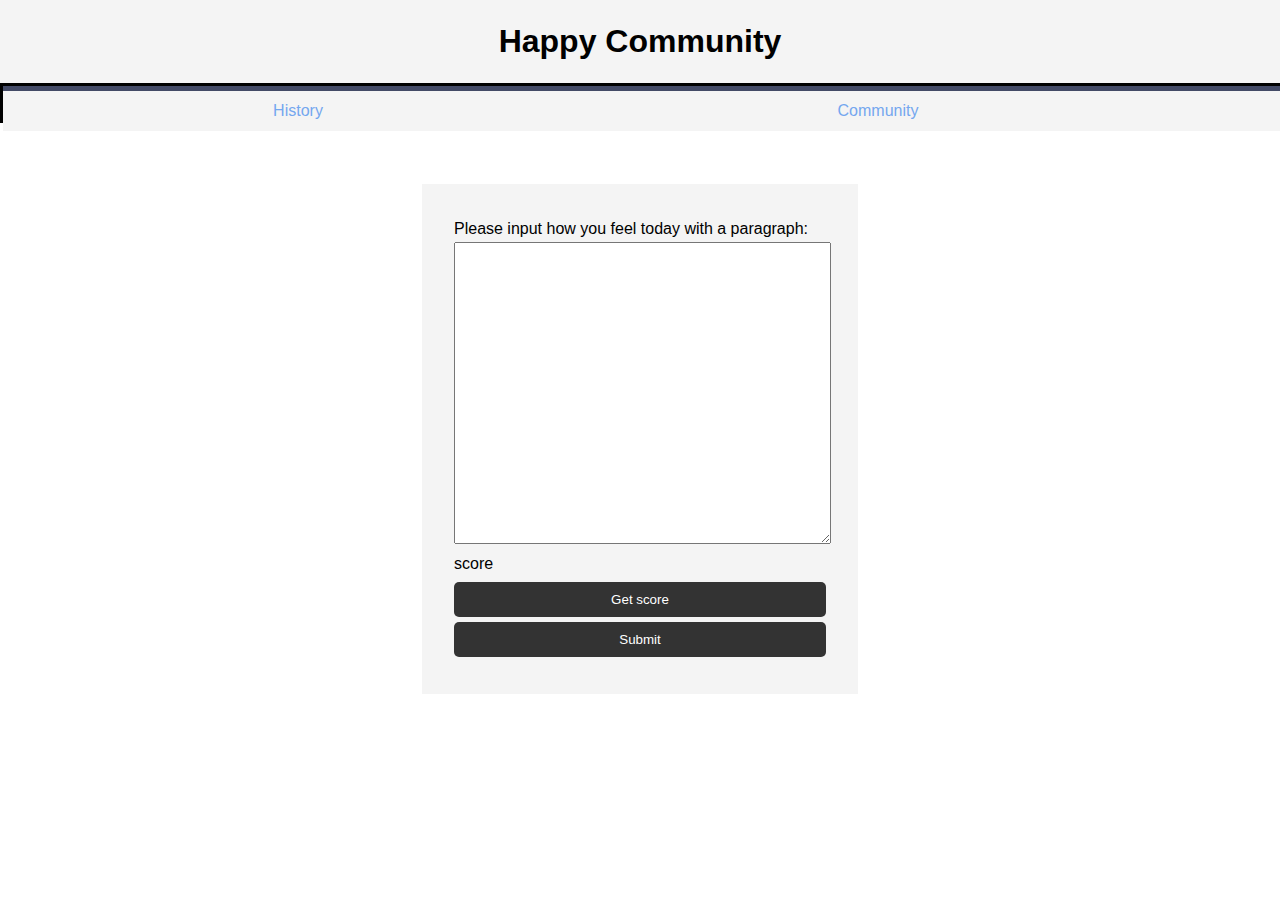
==== web/diary.html @ 71f87411 "diary" ====
<!DOCTYPE html>
<html lang="en">
<head>
    <meta charset="UTF-8"/>
    <meta name="viewport" content="width=device-width, initial-scale=1.0"/>
    <meta http-equiv="X-UA-Compatible" content="ie=edge"/>
    <title>Happy Community - Signup</title>
    <link rel="shortcut icon" href="./figs/smiley_face.png"/>
    <link rel="stylesheet" href="style.css">
</head>
<body>
<header>
    <h1>Happy Community</h1>
</header>

<nav>
    <ul>
        <li id="history"><a href="history.html">History</a></li>
        <li id="community"><a href="community.html">Community</a></li>
        <li id="logout"><a href="index.html">Log out</a></li>

    </ul>


</nav>

<section class="container">
    <form id="my-form">

        <div class="msg"></div>
        <div>
            <label for="username">Please input how you feel today with a paragraph:</label>
            <!--      <input type="largetext" id="username">-->
            <textarea name="message" rows="20" cols=45"></textarea>

        </div>

        <div>
            <label for="username">score</label>

        </div>


        <input class="btn" type="submit" id="diary-getScore" value="Get score">
        <input class="btn" type="submit" id="diary-submit" value="Submit">


    </form>

    <ul id="users"></ul>
</section>


<script src="signup.js"></script>
</body>
</html>
---- web/style.css ----
* {
    margin: 0;
    padding: 0;
    box-sizing: border-box;
}

body {
    font-family: Arial, Helvetica, sans-serif;
    line-height: 1.6;
    background: url("figs/background.JPG");
    background-repeat: no-repeat;
    background-size: cover;
}

ul {
    list-style: none;
}

ul li {
    padding: 5px;
    background: #f4f4f4;
    margin: 5px 0;
}

header {
    background: #f4f4f4;
    padding: 1rem;
    text-align: center;
}


.about {
    background: #f4f4f4;
    /* padding: 1rem; */
    text-align: center;
    /* position: absolute; */
    /* bottom: 0; */
    opacity: 0.2;
}

.container {
    margin: auto;
    width: 500px;
    overflow: auto;
    padding: 3rem 2rem;
}

#my-form {
    padding: 2rem;
    background: #f4f4f4;
}


#my-form label {
    display: block;
}

#my-form input[type='text'] {
    width: 100%;
    padding: 8px;
    margin-bottom: 10px;
    border-radius: 5px;
    border: 1px solid #ccc;
}

#my-form input[type='password'] {
    width: 100%;
    padding: 8px;
    margin-bottom: 10px;
    border-radius: 5px;
    border: 1px solid #ccc;
}

#my-form input[type='largetext'] {
    width: 100%;
    padding: 100px;
    margin-bottom: 10px;
    border-radius: 10px;
    border: 2px solid #ccc;
    transition: width 0.4s ease-in-out;

}


#my-form input[type='largetext']:focus {
    width: 100%;
}


.btn {
    display: block;
    width: 100%;
    padding: 10px 15px;
    border: 0;
    background: #333;
    color: #fff;
    border-radius: 5px;
    margin: 5px 0;
    text-align: center;
    text-decoration: none;
}



.btn:hover, btn:visited, btn:link, btn:active {
    background: #444;
    text-decoration: none;

}

.bg-dark {
    background: #333;
    color: #fff;
}

.error {
    background: orangered;
    color: #fff;
    padding: 5px;
    margin: 5px;
}



nav {
    width: 2000px;
    height: 40px;
    border: solid 3px black;
    background: #434a66;
}

nav ul{
    list-style-type: none;
}

nav ul li {
    float: left;
    width: 580px;
    height: 40px;
    line-height: 30px;
    text-align: center;
}

nav a {
    text-decoration: none;
    height: 30px;
    width: 580px;
    display: block;
    color: #74a7ef;
}

nav a:hover{
    color: white;
    background: #575f73;
}
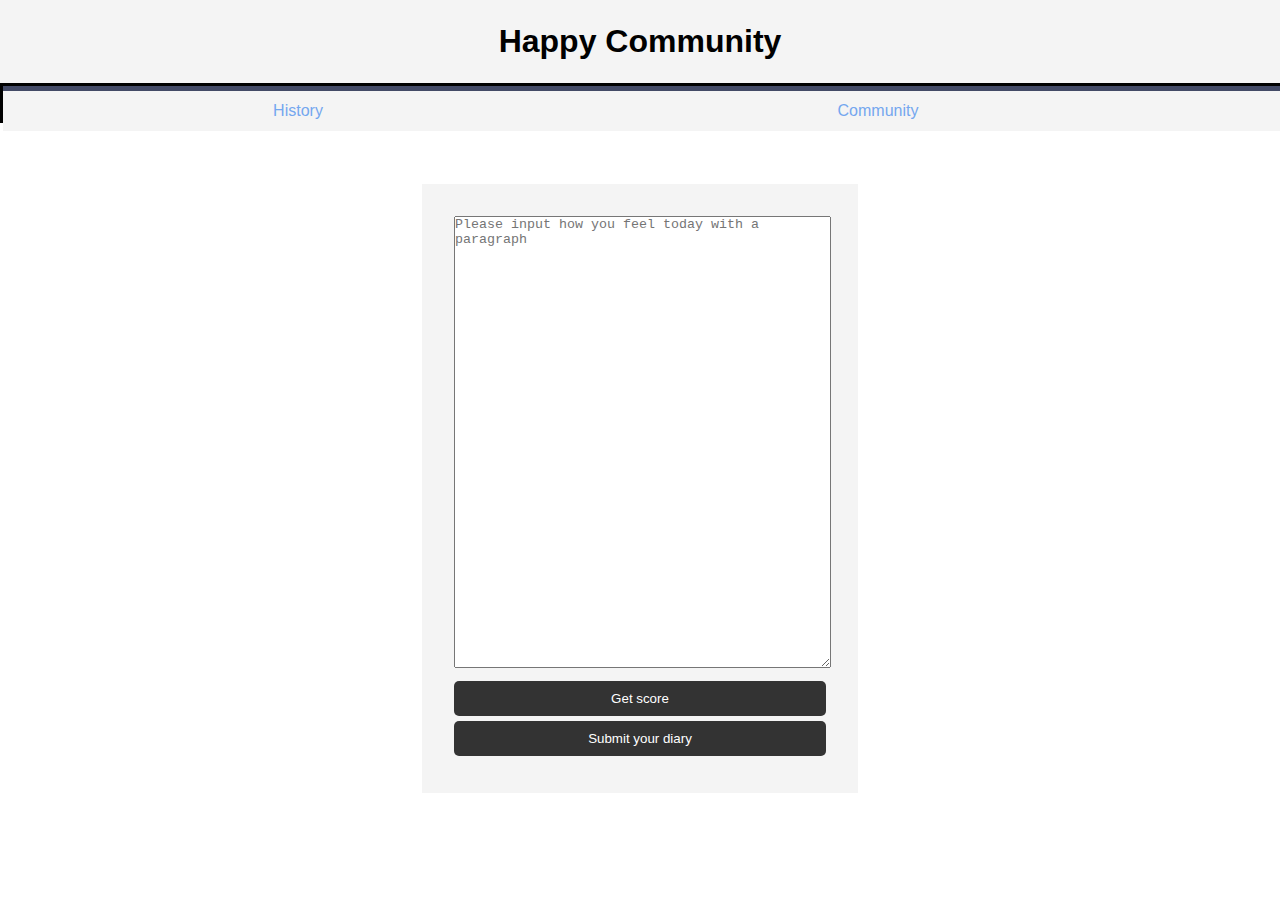
==== commit 848793e5: "Add id" ====
--- a/web/diary.html
+++ b/web/diary.html
@@ -26,31 +26,16 @@
 
 <section class="container">
     <form id="my-form">
-
+        <div class="msg" id="result"></div>
+        <textarea name="message" placeholder="Please input how you feel today with a paragraph" rows="30" cols=45" id="content"></textarea>
+        <label for="score"></label>
+        <input class="btn" type="submit" id="diary-getScore" value="Get score">
+        <input class="btn" type="submit" id="diary-getScore" value="Submit your diary">
         <div class="msg"></div>
-        <div>
-            <label for="username">Please input how you feel today with a paragraph:</label>
-            <!--      <input type="largetext" id="username">-->
-            <textarea name="message" rows="20" cols=45"></textarea>
-
-        </div>
-
-        <div>
-            <label for="username">score</label>
-
-        </div>
-
-
-        <input class="btn" type="submit" id="diary-getScore" value="Get score">
-        <input class="btn" type="submit" id="diary-submit" value="Submit">
-
-
     </form>
-
-    <ul id="users"></ul>
 </section>
 
 
-<script src="signup.js"></script>
+<script src="diary.js"></script>
 </body>
 </html>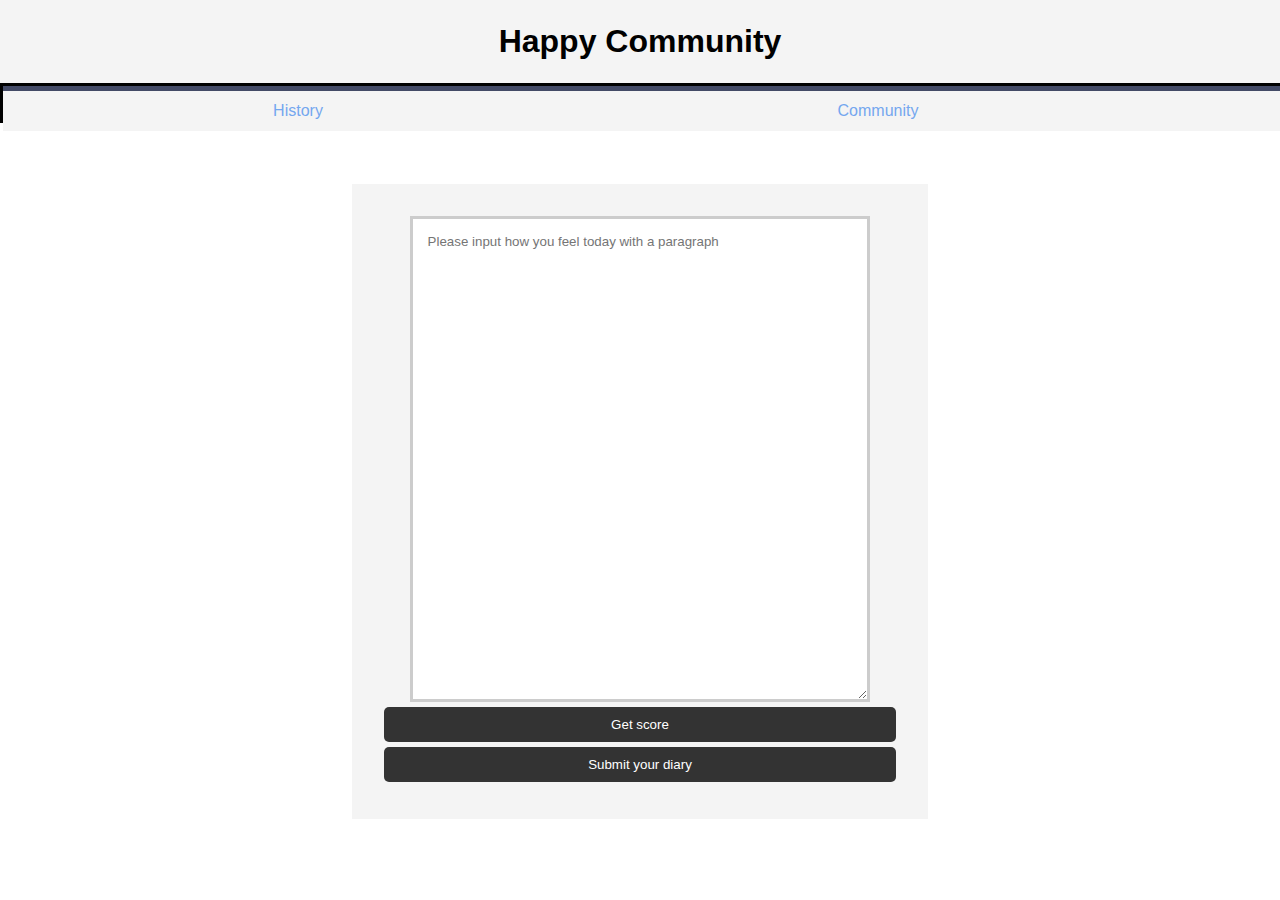
==== commit d33275bd: "Change style" ====
--- a/web/diary.html
+++ b/web/diary.html
@@ -18,13 +18,10 @@
         <li id="history"><a href="history.html">History</a></li>
         <li id="community"><a href="community.html">Community</a></li>
         <li id="logout"><a href="index.html">Log out</a></li>
-
     </ul>
-
-
 </nav>
 
-<section class="container">
+<section class="diary">
     <form id="my-form">
         <div class="msg" id="result"></div>
         <textarea name="message" placeholder="Please input how you feel today with a paragraph" rows="30" cols=45" id="content"></textarea>
--- a/web/style.css
+++ b/web/style.css
@@ -10,6 +10,26 @@
     background: url("figs/background.JPG");
     background-repeat: no-repeat;
     background-size: cover;
+}
+
+/* textarea {
+    font-size: .8rem;
+    font-family: Arial, Helvetica, sans-serif;
+    letter-spacing: 1px;
+    border-radius: 5px;
+    border: 1px solid #ccc;
+    box-shadow: 1px 1px 1px #999;
+} */
+
+textarea {
+    border: 3px solid #cccccc;
+    padding: 15px;
+	font-family: Arial, Helvetica, sans-serif;
+    width: 90%;
+    align: center;
+    display: block;
+    margin-left: auto;
+    margin-right: auto;
 }
 
 ul {
@@ -28,6 +48,11 @@
     text-align: center;
 }
 
+nav {
+    width: 100%
+    align: center;
+}
+
 
 .about {
     background: #f4f4f4;
@@ -41,6 +66,13 @@
 .container {
     margin: auto;
     width: 500px;
+    overflow: auto;
+    padding: 3rem 2rem;
+}
+
+.diary {
+    margin: auto;
+    width: 50%;
     overflow: auto;
     padding: 3rem 2rem;
 }
@@ -120,6 +152,13 @@
     margin: 5px;
 }
 
+.score {
+    background: lightskyblue;
+    color: #fff;
+    padding: 5px;
+    margin: 5px;
+}
+
 
 
 nav {
